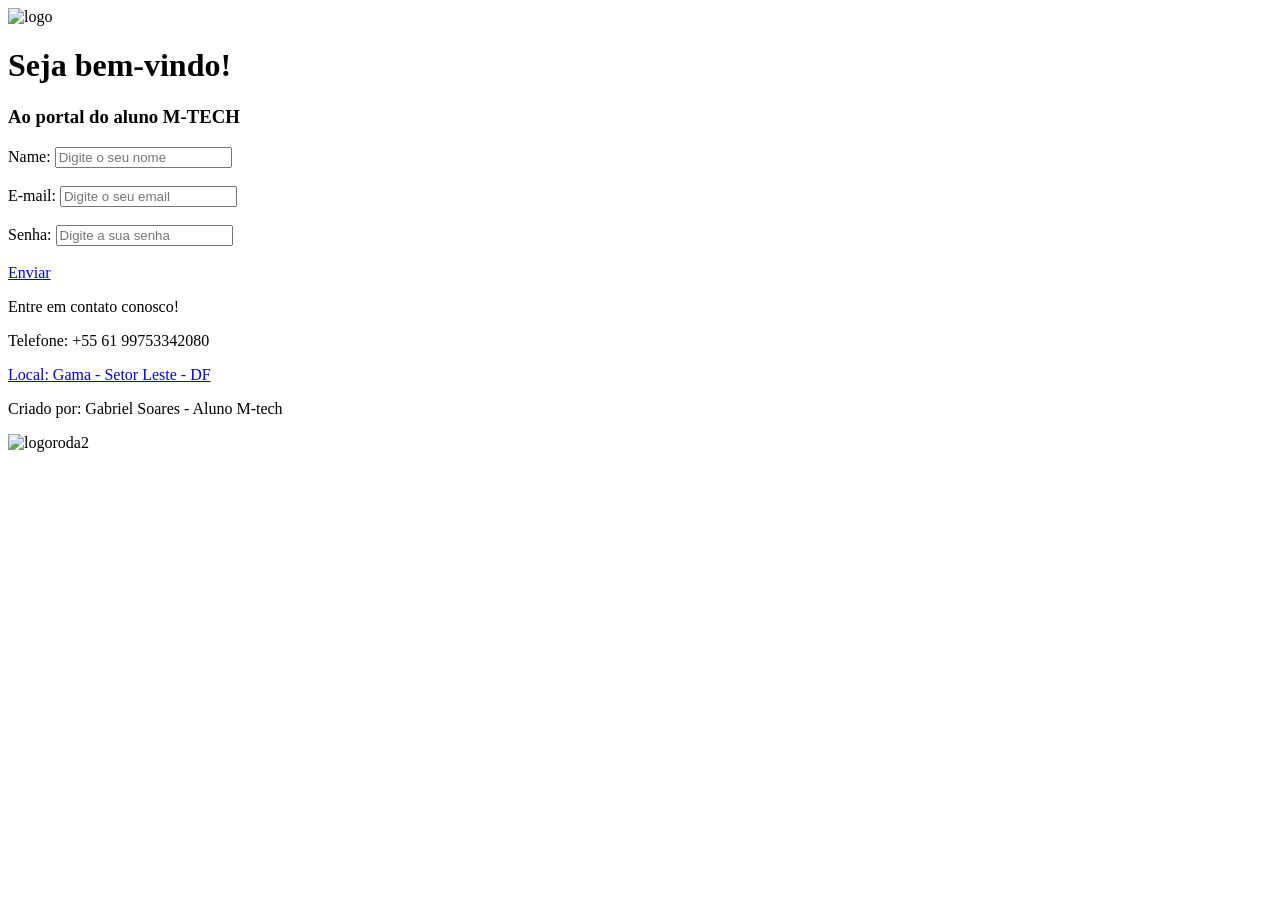
==== Portal do aluno_Gabriel Soares/assets/html/index.html @ df19ac1e "Add files via upload" ====
<!DOCTYPE html>
<html lang="pt-br">
<head>
    <meta charset="UTF-8">
    <meta name="viewport" content="width=device-width, initial-scale=1.0">
    <title>Login M-Tech</title>
    <link rel="stylesheet" href="/assets/css/index_design.css">
    <style>
        @font-face {
        font-family: fonte1;
        src: url(/assets/fonts/TT\ Rounds\ Neue\ Trial\ Medium\ Italic.ttf);
        }
    </style>
</head>
<body>
    <div class="background"></div>
    <div class="imagem-logo">
        <img src="/assets/img/LogoMTECH.png" alt="logo" class="logo-MTECH">
    </div>
    <div class="inicio">
        <h1 class="bemvindo"> Seja bem-vindo!</h1>
        <h3 class="frase1"> Ao portal do aluno M-TECH </h2>
    <form onsubmit="return validarFormulario()">
        <label>Name: <input type="text" id="nome" placeholder="Digite o seu nome"></label><br><br>
        <label>E-mail: <input type="email" id="email" placeholder="Digite o seu email"></label><br><br>
        <label>Senha: <input type="password" id="senha" placeholder="Digite a sua senha"></label><br><br>
        <botton class="enviar"><a href="/assets/html/portal.html">Enviar</a></botton>
    </form> 
        <p id="mensagemErro" style="color: red;"></p>
    <footer>
        <div class="rodape-desc">
            <p>Entre em contato conosco!</p>
            <p>Telefone: +55 61 99753342080 </p>
            <p class="local"><a href="https://maps.app.goo.gl/jVRweX7xHP9tXAQF6">Local: Gama - Setor Leste - DF</a></p>
            <p>Criado por: Gabriel Soares - Aluno M-tech</p>
        </div>
        <div class="rodape-logo">
            <img src="/assets/img/Logo Branca.png" alt="logoroda2" class="logorodape2">
        </div>
    </footer>
    </div>
    <script>
        function validarFormulario() {
            const nome = document.getElementById('nome').value;
            const email = document.getElementById('email').value;
            const senha = document.getElementById('senha').value;
            const mensagemErro = document.getElementById('mensagemErro');
            mensagemErro.textContent = '';
            if (!nome) {
                mensagemErro.textContent = 'Por favor, insira seu nome.';
                return false;
            }
            if (!email) {
                mensagemErro.textContent = 'Por favor, insira seu email.';
                return false;
            }
            if (!senha || senha.length < 6) {
                mensagemErro.textContent = 'A senha deve ter pelo menos 6 caracteres.';
                return false;
            }
            alert('Formulário enviado com sucesso!');
            return true;
        }
    </script>
</body>
</html>
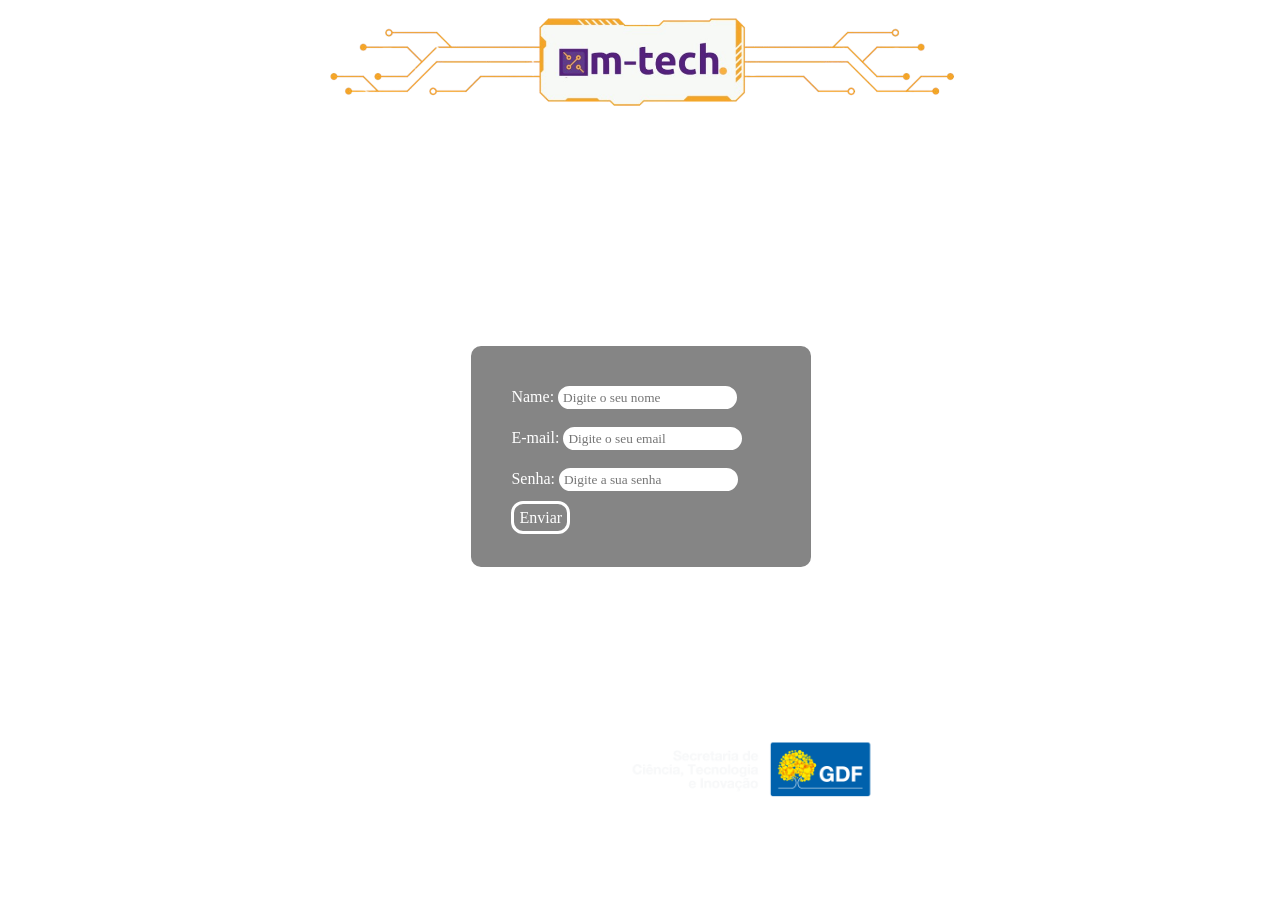
==== commit 5d727df1: "UP UP" ====
--- a/Portal do aluno_Gabriel Soares/assets/html/index.html
+++ b/Portal do aluno_Gabriel Soares/assets/html/index.html
@@ -4,7 +4,7 @@
     <meta charset="UTF-8">
     <meta name="viewport" content="width=device-width, initial-scale=1.0">
     <title>Login M-Tech</title>
-    <link rel="stylesheet" href="/assets/css/index_design.css">
+    <link rel="stylesheet" href="/Portal do aluno_Gabriel Soares/assets/css/index_design.css">
     <style>
         @font-face {
         font-family: fonte1;
@@ -15,7 +15,7 @@
 <body>
     <div class="background"></div>
     <div class="imagem-logo">
-        <img src="/assets/img/LogoMTECH.png" alt="logo" class="logo-MTECH">
+        <img src="/Portal do aluno_Gabriel Soares/assets/img/LogoMTECH.png" alt="logo" class="logo-MTECH">
     </div>
     <div class="inicio">
         <h1 class="bemvindo"> Seja bem-vindo!</h1>
@@ -24,7 +24,7 @@
         <label>Name: <input type="text" id="nome" placeholder="Digite o seu nome"></label><br><br>
         <label>E-mail: <input type="email" id="email" placeholder="Digite o seu email"></label><br><br>
         <label>Senha: <input type="password" id="senha" placeholder="Digite a sua senha"></label><br><br>
-        <botton class="enviar"><a href="/assets/html/portal.html">Enviar</a></botton>
+        <botton class="enviar"><a href="/Portal do aluno_Gabriel Soares/assets/html/portal.html">Enviar</a></botton>
     </form> 
         <p id="mensagemErro" style="color: red;"></p>
     <footer>
@@ -35,7 +35,7 @@
             <p>Criado por: Gabriel Soares - Aluno M-tech</p>
         </div>
         <div class="rodape-logo">
-            <img src="/assets/img/Logo Branca.png" alt="logoroda2" class="logorodape2">
+            <img src="/Portal do aluno_Gabriel Soares/assets/img/Logo Branca.png" alt="logoroda2" class="logorodape2">
         </div>
     </footer>
     </div>
--- a/Portal do aluno_Gabriel Soares/assets/css/index_design.css
+++ b/Portal do aluno_Gabriel Soares/assets/css/index_design.css
@@ -0,0 +1,98 @@
+/*Parte do body*/
+body{
+    display: flex;
+    margin: 0;
+    flex-direction: column;
+    justify-content: center;
+    align-items: center;
+    background: cover;
+    background-image: url(https://static.vecteezy.com/ti/vetor-gratis/p2/2810014-light-purple-vector-background-with-bubbles-glitter-abstract-illustration-with-colorful-drops-pattern-for-wallpapers-curtains-vetor.jpg);
+
+}
+/*Inicio*/
+.logo-MTECH{
+    width: 650px;
+}
+.bemvindo{
+    color: white;
+    font-family: fonte1;
+    align-items: center;
+    justify-content: center;
+    display: flex;
+    margin-top: 70px;
+}
+.frase1{
+    color: white;
+    font-family: fonte1;
+    align-items: center;
+    justify-content: center;
+    display: flex;
+}
+
+/*formulario*/
+form{
+    border: 2px solid white;
+    border-radius: 12px;
+    padding: 40px;
+    background-color: rgba(0, 0, 0, 0.479);
+    color: white;
+    font-family: fonte1;   
+    max-width: 260px; 
+    margin-left: 68px;
+    margin-top: 80px;
+    cursor: pointer;
+}
+::placeholder{
+    font-family: fonte1;
+}
+.enviar{
+    border: 3px solid white;
+    border-radius: 12px;
+    padding: 5px;
+    text-decoration: none;
+    cursor: pointer;
+}
+.enviar:hover{
+    box-shadow: 0 0 8px white;
+}
+a{
+    text-decoration: none;
+    color: white;
+}
+input{
+    border: 3px solid white;
+    border-radius: 12px;
+    
+}
+/*rodapé*/
+footer{
+    align-items: center;
+    display: flex;
+    font-family: fonte1;
+    font-size: 12px;
+    margin-top: 70px;
+}
+
+.logorodape{
+    width: 100px;    
+    height: auto;
+    align-items: center;
+    
+}
+.logorodape2{
+    width: 254px;
+    
+}
+.rodape-desc{
+    color: white;
+    font-size: 13px;
+
+}
+.local:hover{
+    transform: translateY(-4px);
+    transition: 125ms;
+    box-shadow: 0 3px 0 0 rgb(255, 255, 255);
+}
+
+
+
